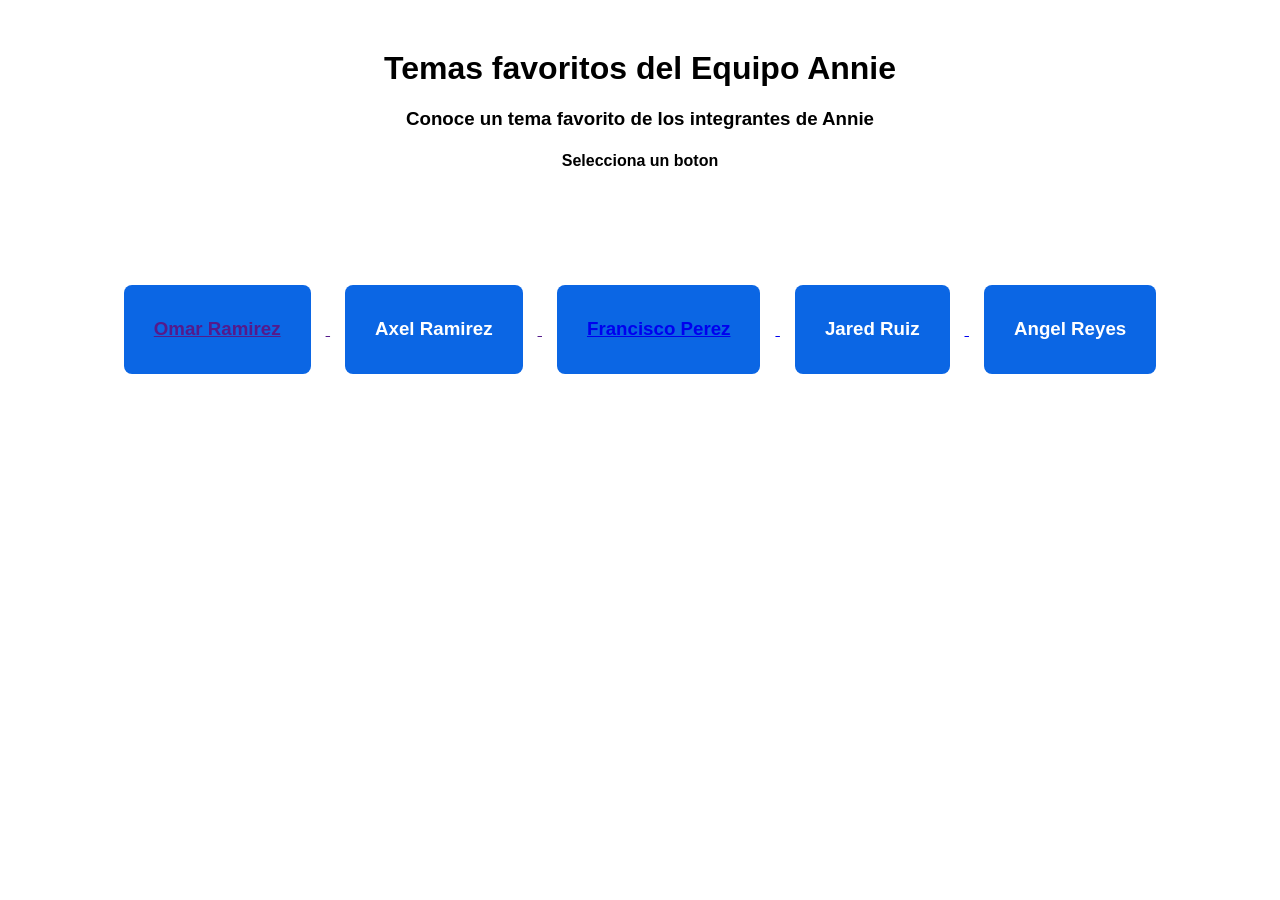
==== index.html @ 4bc367a5 "Index Modificado" ====
<!DOCTYPE html>
<html lang="es">
<head>
  <meta charset="UTF-8">
  <title>Temas favoritos del Equipo Annie</title>
  <link rel="stylesheet" href="index.css">
</head>
<body>
  <h1>Temas favoritos del Equipo Annie</h1>
  <h3>Conoce un tema favorito de los integrantes de Annie</h3>
  <h4>Selecciona un boton</h4>
  <div class="botones">
    <button><h3><a href=>Omar Ramirez</h3></button>
    <button><h3>Axel Ramirez</h3></button>
    <button><h3><a href="Francisco.html">Francisco Perez</h3></button>
    <button><h3>Jared Ruiz</h3></button>
    <button><h3>Angel Reyes</h3></button>
  </div>
</body>
</html>
---- index.css ----
body {
  background-color: white;
  color: black;
  font-family: Arial, sans-serif;
  text-align: center;
  margin: 0;
  padding: 0;
}

h1 {
  margin-top: 50px;
}

.botones {
  margin-top: 100px;
}

button {
  background-color: rgb(11, 102, 228);
  color: white;
  border: none;
  padding: 15px 30px;
  margin: 15px;
  font-size: 16px;
  cursor: pointer;
  border-radius: 8px;
  transition: background-color 0.3s;
}

button:hover {
  background-color: darkgreen;
}
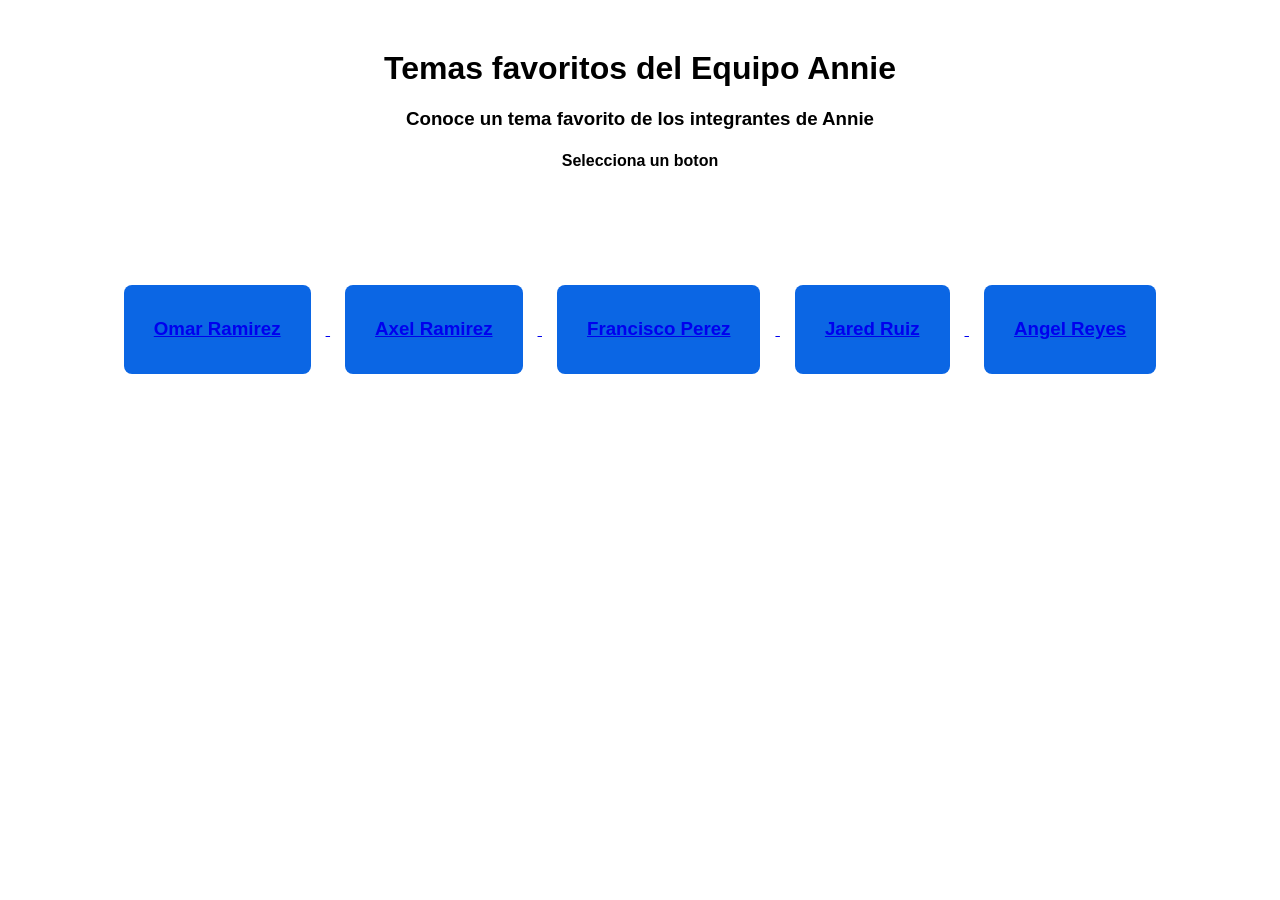
==== commit 56b7bdd3: "Index modificado con sus refs" ====
--- a/index.html
+++ b/index.html
@@ -10,11 +10,11 @@
   <h3>Conoce un tema favorito de los integrantes de Annie</h3>
   <h4>Selecciona un boton</h4>
   <div class="botones">
-    <button><h3><a href=>Omar Ramirez</h3></button>
-    <button><h3>Axel Ramirez</h3></button>
+    <button><h3><a href="Omar.html">Omar Ramirez</h3></button>
+    <button><h3><a href="Axel.html">Axel Ramirez</h3></button>
     <button><h3><a href="Francisco.html">Francisco Perez</h3></button>
-    <button><h3>Jared Ruiz</h3></button>
-    <button><h3>Angel Reyes</h3></button>
+    <button><h3><a href="Jared.html">Jared Ruiz</h3></button>
+    <button><h3><a href="Angel.html">Angel Reyes</h3></button>
   </div>
 </body>
 </html>
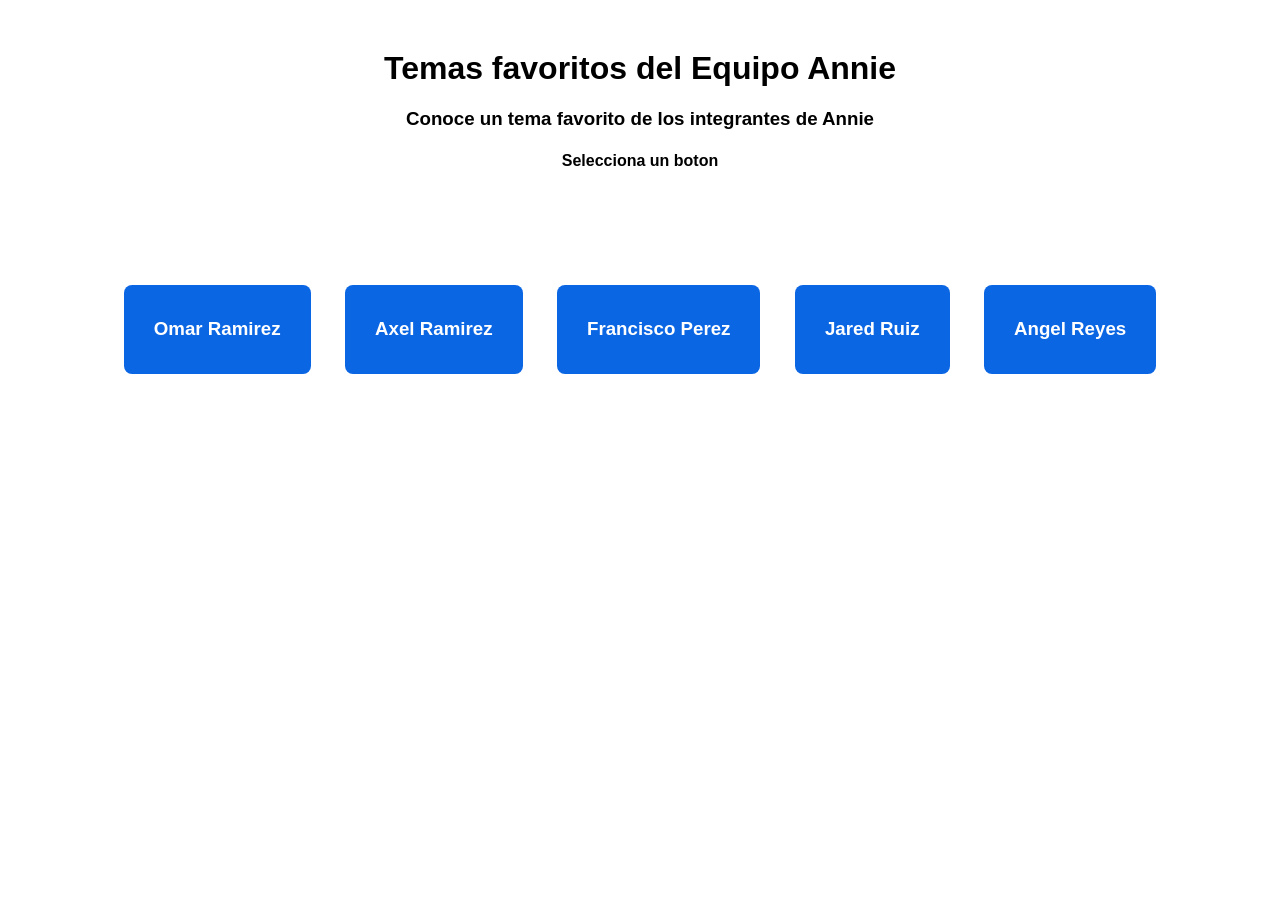
==== commit c8c2176b: "Tema de Francisco: Ohtani y los Dodgers" ====
--- a/index.html
+++ b/index.html
@@ -10,11 +10,11 @@
   <h3>Conoce un tema favorito de los integrantes de Annie</h3>
   <h4>Selecciona un boton</h4>
   <div class="botones">
-    <button><h3><a href="Omar.html">Omar Ramirez</h3></button>
-    <button><h3><a href="Axel.html">Axel Ramirez</h3></button>
-    <button><h3><a href="Francisco.html">Francisco Perez</h3></button>
-    <button><h3><a href="Jared.html">Jared Ruiz</h3></button>
-    <button><h3><a href="Angel.html">Angel Reyes</h3></button>
+    <button onclick="window.location.href='Omar/Omar.html'"><h3>Omar Ramirez</h3></button>
+    <button onclick="window.location.href='Axel/Axel.html'"><h3>Axel Ramirez</h3></button>
+    <button onclick="window.location.href='Francisco/Francisco.html'"><h3>Francisco Perez</h3></button>
+    <button onclick="window.location.href='Jared/Jared.html'"><h3>Jared Ruiz</h3></button>
+    <button onclick="window.location.href='Angel/Angel.html'"><h3>Angel Reyes</h3></button>
   </div>
 </body>
 </html>
